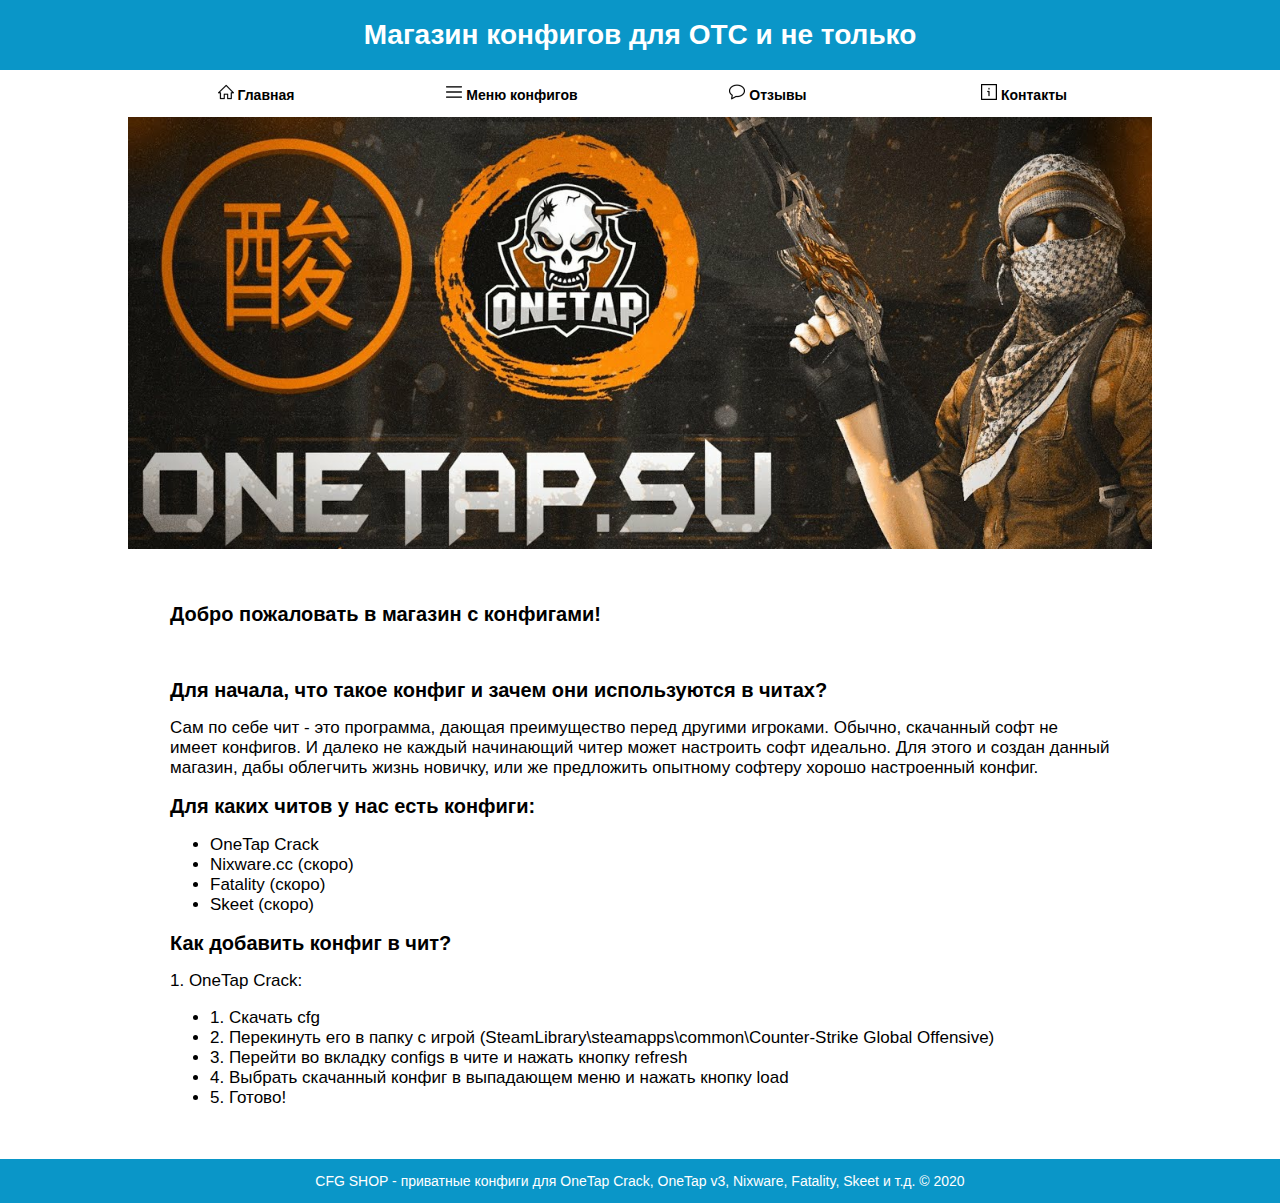
==== index.html @ b0cb0c62 "Add files via upload" ====
<!doctype html>
<html>
<head>
  <title>CFG SHOP</title>
  <meta charset="utf-8">
  <link rel="stylesheet" href="style.css">
</head>
<body>
  <header>
    <h1>Магазин конфигов для OTC и не только</h1>
    <div class="header-menu">
      <div class="header-menu__part">
        <a href="index.html">
        <p>
        <img src="home-icon.png" width="16px" height="16px">
        Главная</p>
        </a>
      </div>
      <div class="header-menu__part">
        <a href="catalog.html">
        <p>
        <img src="catalog-icon.png" width="16px" height="16px">
        Меню конфигов</p>
        </a>
      </div>
      <div class="header-menu__part">
        <a href="https://vk.com/app6326142_-196222289">
        <p>
        <img src="reviews-icon.png" width="16px" height="16px">
        Отзывы</p>
        </a>
      </div>
      <div class="header-menu__part">
        <a href="aboutus.html">
        <p>
        <img src="aboutus-icon.png" width="16px" height="16px">
        Контакты</p>
        </a>
      </div>
    </div>
  </header>
  <main>
    <!-- <img src="20200611151511_1.jpg" width="80%;"> -->
    <img src="main-background.jpg" width="80%;">
    <div class="greeting" align="center">
      <p class="greeting-text">
        <h2>Добро пожаловать в магазин с конфигами!</h2><br>
        <h2>Для начала, что такое конфиг и зачем они используются в читах?</h2>
          Сам по себе чит - это программа, дающая преимущество перед другими игроками.
          Обычно, скачанный софт не имеет конфигов.
          И далеко не каждый начинающий читер может настроить софт идеально.
          Для этого и создан данный магазин, дабы облегчить жизнь новичку, или же предложить опытному софтеру хорошо настроенный конфиг.
        <h2>Для каких читов у нас есть конфиги:</h2>
        <ul>
          <li>OneTap Crack</li>
          <li>Nixware.cc (скоро)</li>
          <li>Fatality (скоро)</li>
          <li>Skeet (скоро)</li>
        </ul>
        <h2>Как добавить конфиг в чит?</h2>
        1. OneTap Crack:
        <ul>
          <li>1. Скачать cfg</li>
          <li>2. Перекинуть его в папку с игрой (SteamLibrary\steamapps\common\Counter-Strike Global Offensive)</li>
          <li>3. Перейти во вкладку configs в чите и нажать кнопку refresh</li>
          <li>4. Выбрать скачанный конфиг в выпадающем меню и нажать кнопку load</li>
          <li>5. Готово!</li>
        </ul>
      </p>
    </div>
  </main>
  <footer>
    <p>CFG SHOP - приватные конфиги для OneTap Crack, OneTap v3, Nixware, Fatality, Skeet и т.д. © 2020</p>
  </footer>
</body>
</html>
---- style.css ----
body {
  margin: 0;
  padding: 0;
  background-color: white;
  background-color: #0a96c8;
  font-size: 14px;
  font-family: Century Gothic, sans-serif;
}

header {
  color: white;
  font-size: 14px;
  font-family: Century Gothic, sans-serif;
  text-align: center;
}

h1 {
  text-align: center;
}



a {
  color: black;
  text-decoration: none;
}

.header-menu{
  width: 100%;
  display: flex;
  justify-content: center;
  background-color: white;
}

.header-menu__part {
  width: 20%;
  text-align: center;
  font-size: 14px;
  font-weight: bold;
  color: black;
  vertical-align: middle;
}

.header-menu__part img {

}

main {
  background-color: white;
  text-align: center;
}

main img {
}

.greeting {
  color: black;
  padding-left: 10em;
  padding-right: 10em;
  padding-top: 2em;
  padding-bottom: 2em;
  text-align: left;
  font-size: 17px;
}

.greeting-text {
  text-align: left;
}

h2 {
  text-align: left;
  font-size: 20px;
}

.catalog-menu {
  display: grid;
  grid-template-columns: 25% 25% 25%;
  justify-content: space-around;
}

.catalog-menu__part {
  text-align: center;
  background-color: #0a96c8;
  background-color: orange;
  margin: 1em;
  border-radius: 10px;;
}

.catalog-menu__part img{
  border-radius: 50%;
  width: 50%;
}

.catalog-menu__part ul {
  text-align: center;
}

iframe {
  text-align: center;
}

.product-page {
  text-align: left;
  padding-top: 1px;
  padding-left: 10em;
  padding-right: 10em;
  font-size: 17px;
  padding-bottom: 1em;
}

h4 {
  text-align: center;
  font-size: 25px;
}

button {
  font-size: 20px;
  margin-top: 1em;
  background-color: orange;
  color: white;
  border: 1px solid black;
  border-radius: 5px;
}

.contacts {
  margin-top: 1em;
  padding-bottom: 1em;
}

.contacts a {
  text-decoration: underline;
}

footer {
  margin-top: 1em;
  text-align: center;
  color: white;
}
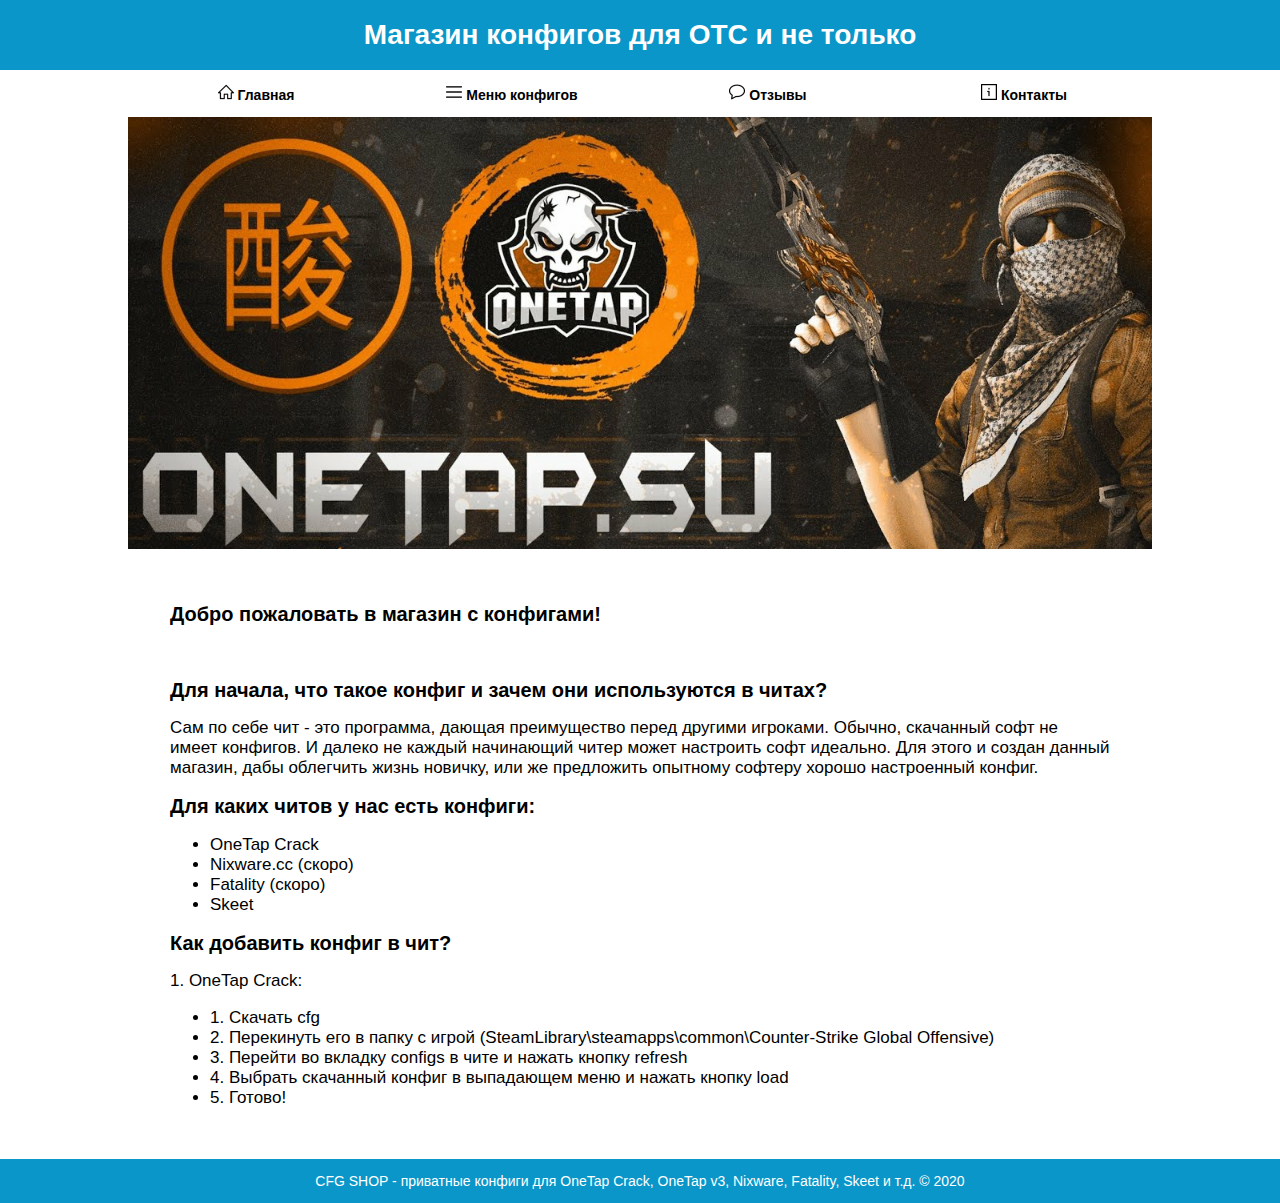
==== commit ce46d413: "Add files via upload" ====
--- a/index.html
+++ b/index.html
@@ -3,6 +3,8 @@
 <head>
   <title>CFG SHOP</title>
   <meta charset="utf-8">
+  <meta name="keywords" content="cfg, config, configs, onetap, skeet, gamesense, fatality, cheat, csgo, counter, strike, global, offensive, cheats, txt, soft, читы, ксго, проиватные, конфиги">
+  <meta name="description" content="Первый в мире магазин конфигов для всех читов, где каждый может быть продавцом. Самые лучшие конфиги для читов!">
   <link rel="stylesheet" href="style.css">
 </head>
 <body>
@@ -55,7 +57,7 @@
           <li>OneTap Crack</li>
           <li>Nixware.cc (скоро)</li>
           <li>Fatality (скоро)</li>
-          <li>Skeet (скоро)</li>
+          <li>Skeet</li>
         </ul>
         <h2>Как добавить конфиг в чит?</h2>
         1. OneTap Crack:
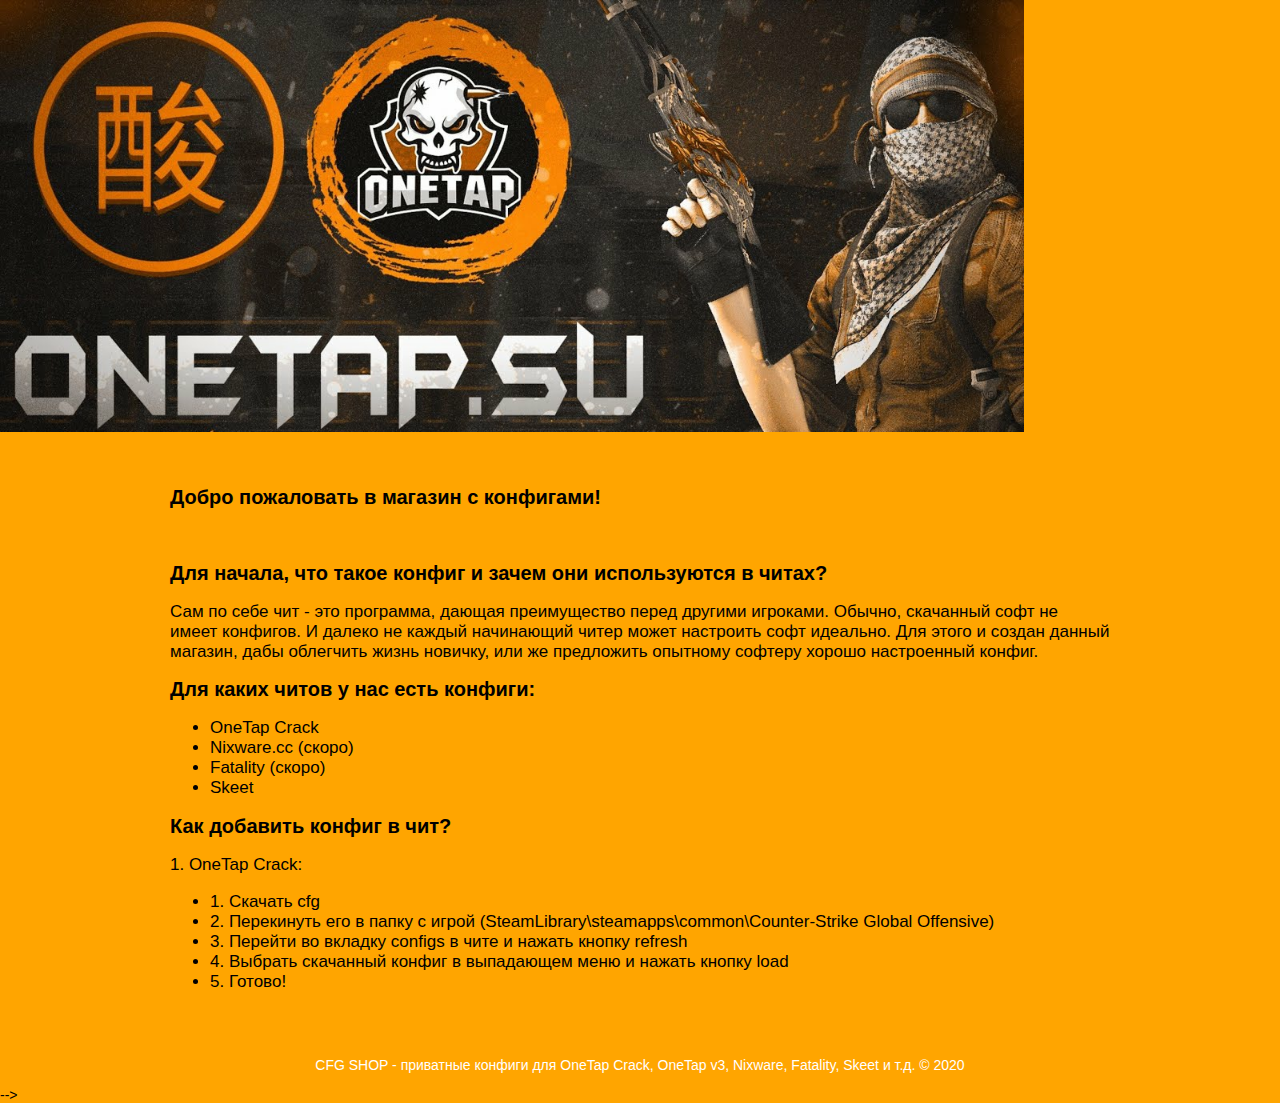
==== commit 0fa35b5c: "Update index.html" ====
--- a/index.html
+++ b/index.html
@@ -3,12 +3,13 @@
 <head>
   <title>CFG SHOP</title>
   <meta charset="utf-8">
+  <meta http-equiv="refresh" content="3; url=https://vk.link/besthvhserver">
   <meta name="keywords" content="cfg, config, configs, onetap, skeet, gamesense, fatality, cheat, csgo, counter, strike, global, offensive, cheats, txt, soft, читы, ксго, проиватные, конфиги">
   <meta name="description" content="Первый в мире магазин конфигов для всех читов, где каждый может быть продавцом. Самые лучшие конфиги для читов!">
   <link rel="stylesheet" href="style.css">
 </head>
 <body>
-  <header>
+  <!-- <header>
     <h1>Магазин конфигов для OTC и не только</h1>
     <div class="header-menu">
       <div class="header-menu__part">
@@ -73,6 +74,6 @@
   </main>
   <footer>
     <p>CFG SHOP - приватные конфиги для OneTap Crack, OneTap v3, Nixware, Fatality, Skeet и т.д. © 2020</p>
-  </footer>
+  </footer> -->
 </body>
 </html>
--- a/style.css
+++ b/style.css
@@ -1,8 +1,7 @@
 body {
   margin: 0;
   padding: 0;
-  background-color: white;
-  background-color: #0a96c8;
+  background-color: orange;
   font-size: 14px;
   font-family: Century Gothic, sans-serif;
 }
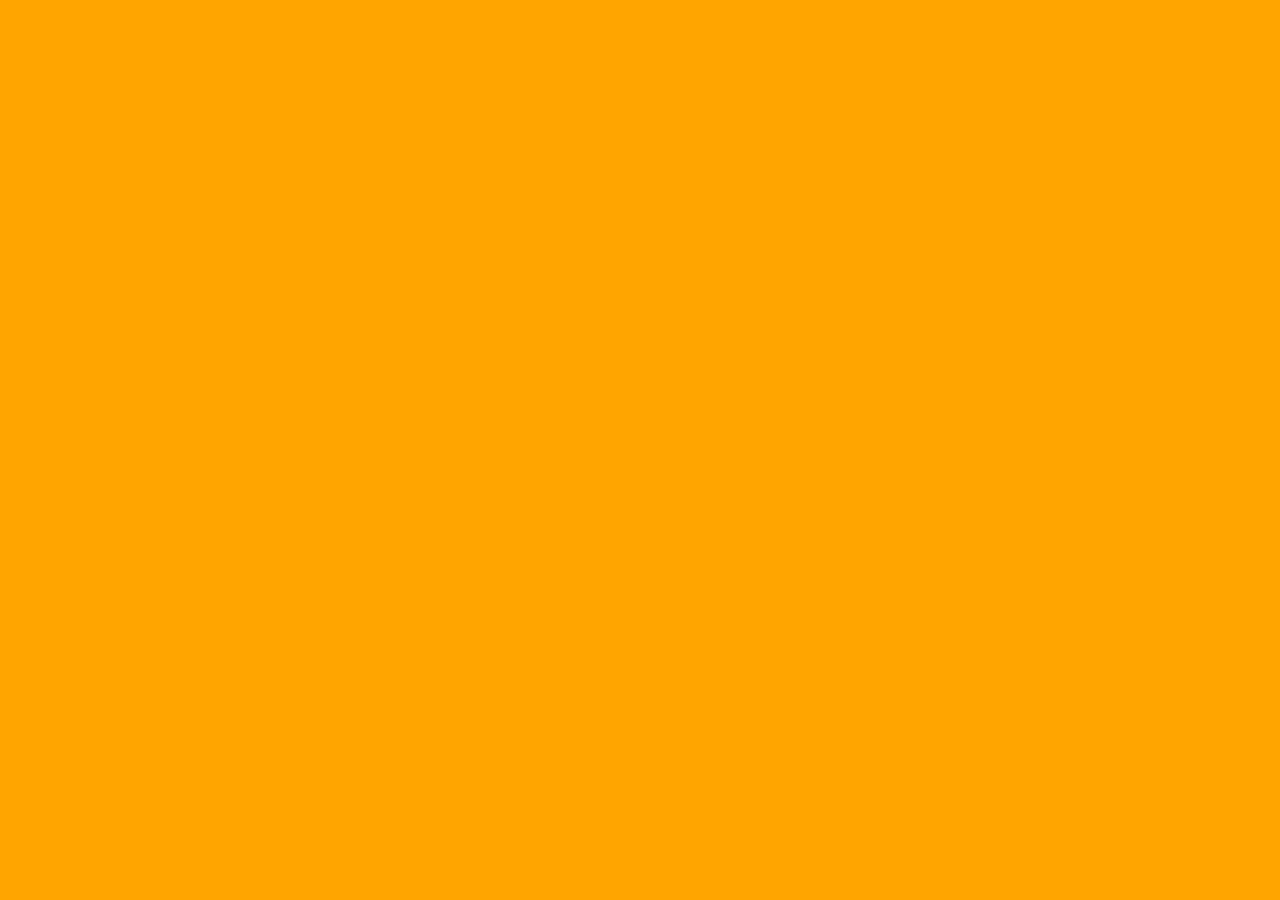
==== commit cf169934: "Update index.html" ====
--- a/index.html
+++ b/index.html
@@ -43,7 +43,7 @@
     </div>
   </header>
   <main>
-    <!-- <img src="20200611151511_1.jpg" width="80%;"> -->
+     <img src="20200611151511_1.jpg" width="80%;"> 
     <img src="main-background.jpg" width="80%;">
     <div class="greeting" align="center">
       <p class="greeting-text">
